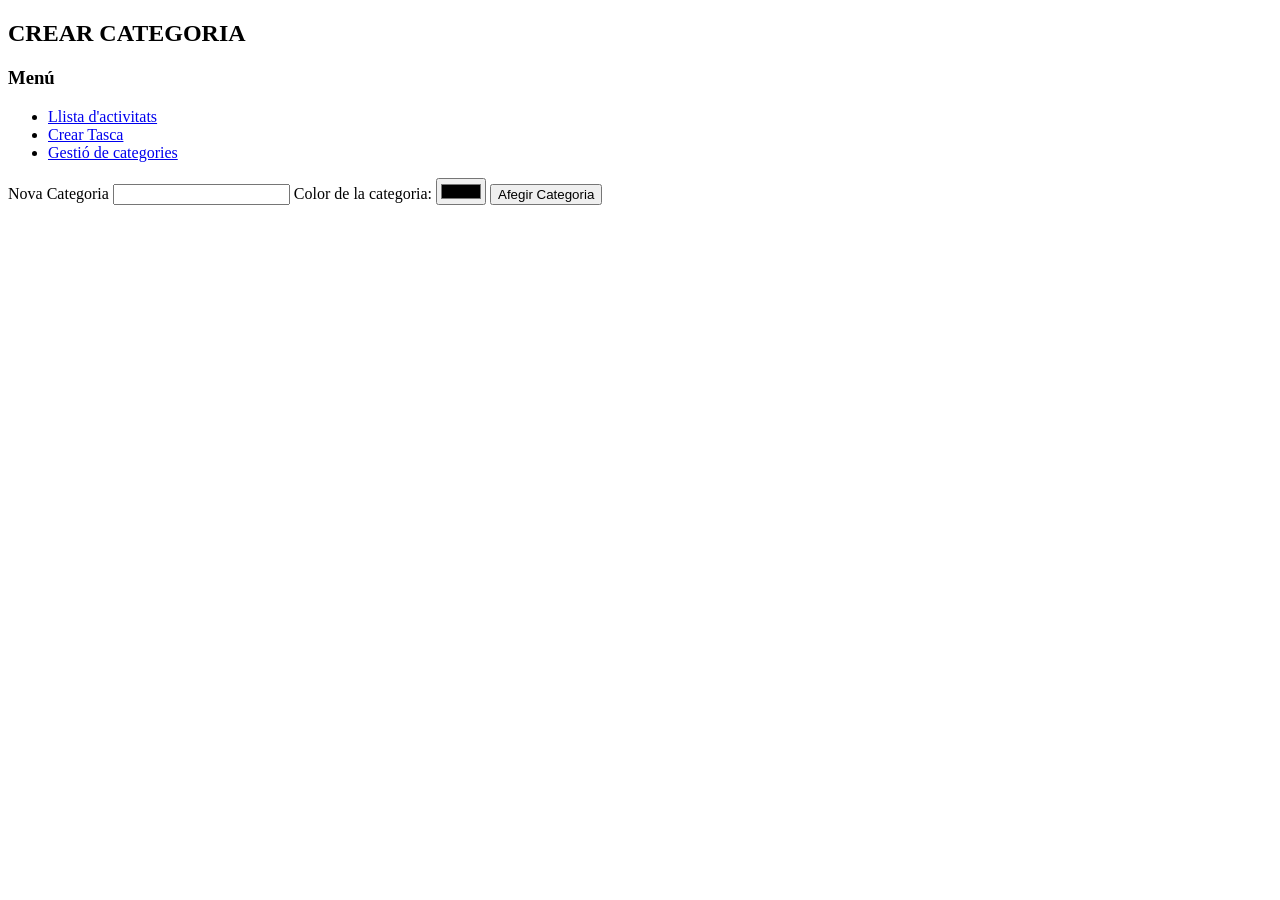
==== categories.html @ 8ab4eeb9 "<add>[Categories]: Html bàsic part de categories" ====
<!DOCTYPE html>
<html lang="ca">
<head>
  <meta charset="UTF-8">
  <meta name="viewport" content="width=device-width, initial-scale=1.0">
  <title>Categories</title>
  <link rel="stylesheet" href="">
</head>

<body>
  <header>
    <h2>CREAR CATEGORIA</h2>
    <nav class="navbarPare" id="menuPrincipal">
      <h3>Menú</h3>
      <ul>
        <li><a href="index.html">Llista d'activitats</a></li>
        <li><a href="crear-tasca.html">Crear Tasca</a></li>
        <li><a href="categories.html">Gestió de categories</a></li>
      </ul>
    </nav>
  </header>
  <main>
    
    <section class="sectionFormCategories">
      <form  id="formCategories" action="#">
        <label for="formCategories">Nova Categoria</label>
        <input type="text" name="novaCategoria" placeholder="" >

        <label for="colorCategories">Color de la categoria:</label>
        <input type="color" name="colorCategoria" placeholder="">

        <button type="submit" name="btnAfegirCategoria" required>Afegir Categoria</button>
      </form>

      <section id="seccioCategoriaCreada"></section>

    </section>




  </main>
  
</body>
</html>
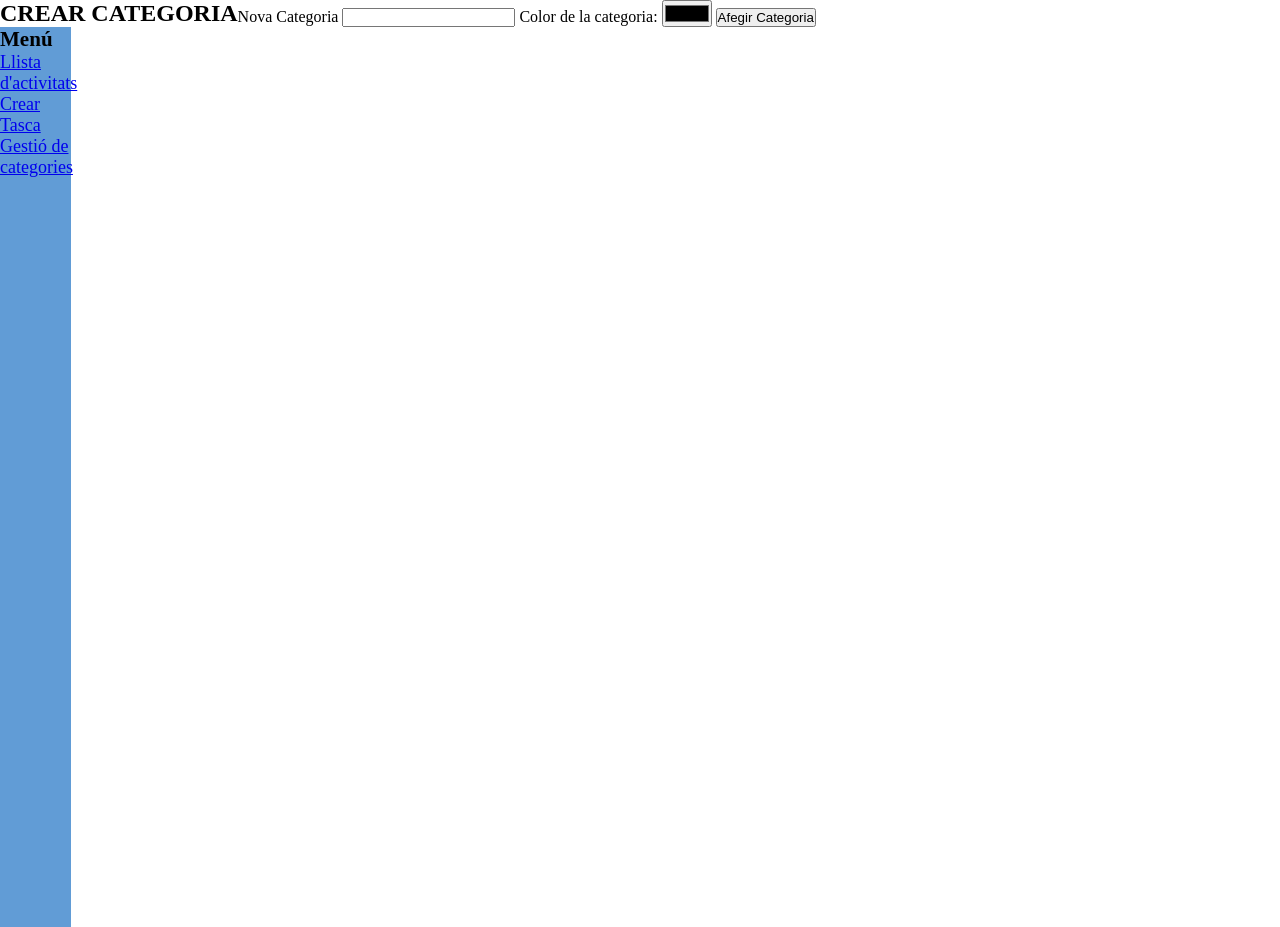
==== commit 2358dcff: "<fix>[Html, index]: Error de id/for i etiqueta arreglat" ====
--- a/categories.html
+++ b/categories.html
@@ -4,7 +4,7 @@
   <meta charset="UTF-8">
   <meta name="viewport" content="width=device-width, initial-scale=1.0">
   <title>Categories</title>
-  <link rel="stylesheet" href="">
+  <link rel="stylesheet" href="style.css">
 </head>
 
 <body>
--- a/style.css
+++ b/style.css
@@ -0,0 +1,53 @@
+/*Variables*/
+:root {
+  --color-principal: #619cd6;
+  --tamany-h3: 40px;
+  --tamany-h2:20px;
+  --tamany-lletra-normal: 18px;
+
+}
+
+* {
+  margin: 0;
+  padding: 0;
+  box-sizing: border-box; /* Inclou farcit i vora dins de les dimensions [2] */
+}
+
+body {
+  display: flex; /* Activa el Flexbox horitzontal [4] */
+  min-height: 100vh;
+}
+
+
+.seccioTitol{
+  display: flex;
+  justify-content: flex-end;
+  font-size: var(--tamany-h2);
+  margin-right: 8em; 
+}
+
+header {
+  display:block;
+  font-size:var(--tamany-lletraNormal);
+  
+}
+
+.navbarPare {
+  display: flex;
+  flex-direction: column;
+  margin: 0;
+  padding: 0;
+  width: 30%;
+  background-color: var(--color-principal);
+  font-size: var(--tamany-lletra-normal);
+  min-height: 100vh;
+
+
+}
+
+.navbarPare ul{
+  display: block;
+  list-style: none;
+  text-decoration: none;
+  font-size: var(--tamany-lletra-normal);
+}
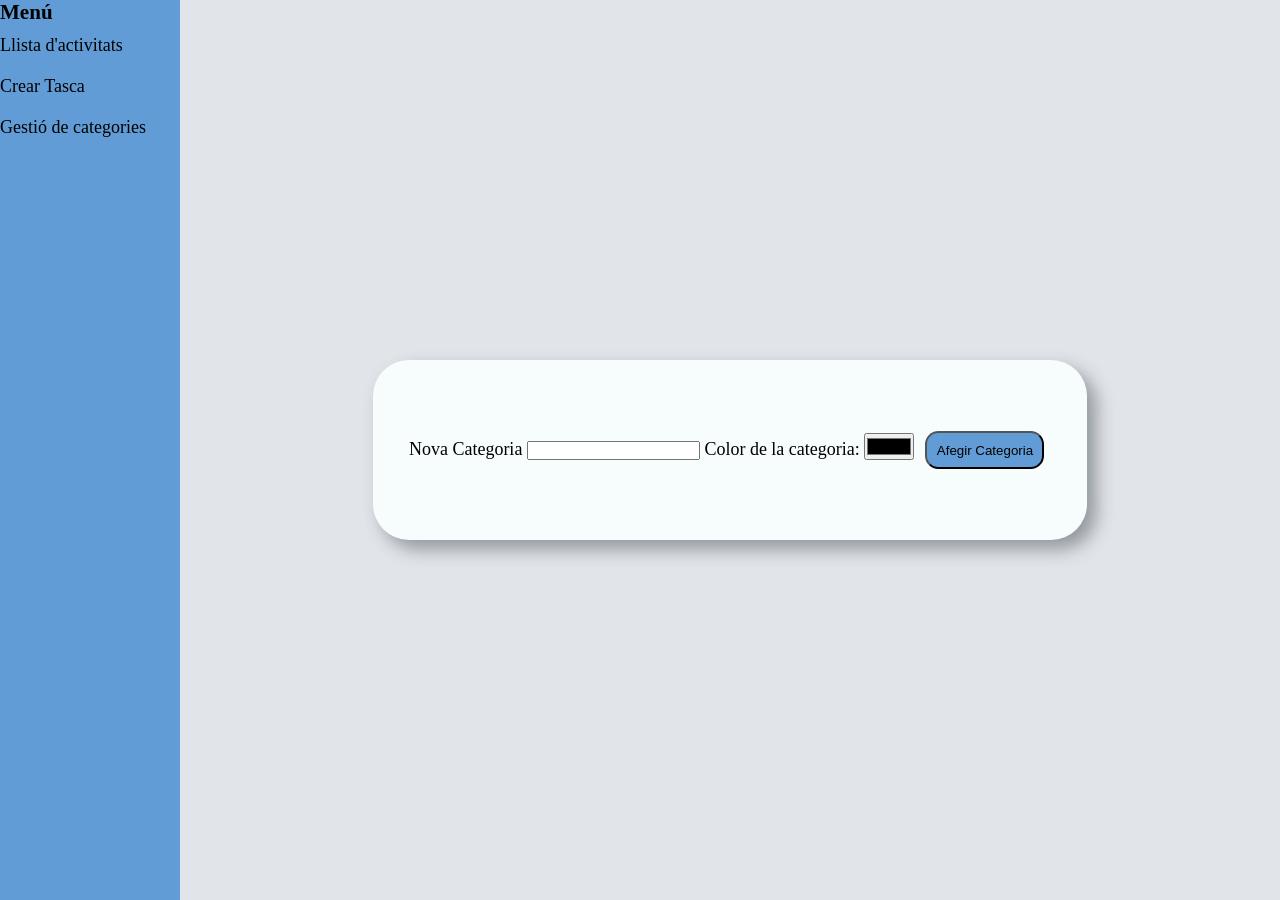
==== commit 0750932b: "<add>[categoria]: Css categoria bàsic fet" ====
--- a/categories.html
+++ b/categories.html
@@ -9,7 +9,7 @@
 
 <body>
   <header>
-    <h2>CREAR CATEGORIA</h2>
+    
     <nav class="navbarPare" id="menuPrincipal">
       <h3>Menú</h3>
       <ul>
--- a/style.css
+++ b/style.css
@@ -1,53 +1,152 @@
 /*Variables*/
 :root {
   --color-principal: #619cd6;
+  --color-fondo: rgb(225, 228, 232);
+  --color-fondo-secundari: rgb(247, 253, 253);
+  --color-click: rgb(138, 204, 138);
   --tamany-h3: 40px;
-  --tamany-h2:20px;
+  --tamany-h2: 20px;
   --tamany-lletra-normal: 18px;
-
 }
 
 * {
   margin: 0;
   padding: 0;
-  box-sizing: border-box; /* Inclou farcit i vora dins de les dimensions [2] */
+  box-sizing: border-box;
 }
 
 body {
-  display: flex; /* Activa el Flexbox horitzontal [4] */
-  min-height: 100vh;
+  display: flex;
+  background-color: var(--color-fondo);
 }
 
-
-.seccioTitol{
+main {
+  flex-grow: 1;
   display: flex;
-  justify-content: flex-end;
-  font-size: var(--tamany-h2);
-  margin-right: 8em; 
+  justify-content: center;
+  align-items: center;
 }
 
 header {
-  display:block;
-  font-size:var(--tamany-lletraNormal);
-  
+  display: block;
+  font-size: var(--tamany-lletra-normal);
 }
 
 .navbarPare {
   display: flex;
   flex-direction: column;
-  margin: 0;
-  padding: 0;
-  width: 30%;
   background-color: var(--color-principal);
   font-size: var(--tamany-lletra-normal);
+  width: 10em;
   min-height: 100vh;
-
-
 }
 
-.navbarPare ul{
+.navbarPare ul {
+  list-style: none;
+  font-size: var(--tamany-lletra-normal);
+}
+
+.seccioTitolPrincipal {
+  align-self: center;
+}
+
+.navbarPare li a {
+  text-decoration: none;
+  color: black;
   display: block;
-  list-style: none;
-  text-decoration: none;
+  padding: 10px 0;
+}
+
+.principal {
+  flex-grow: 1;
+  display: flex;
+  flex-direction: column;
+  padding: 30px;
+}
+
+/*Botons*/
+
+button {
+  background-color: var(--color-principal);
+  padding: 0.7em;
+  margin: 0.5em;
+  border-radius: 1em;
+}
+
+button:hover {
+  background-color: var(--color-click);
+  cursor: pointer;
+}
+
+/*Seccio accions pare*/
+
+.seccioAccionsPare {
+  display: inline-flex;
+  justify-content: space-between;
+  margin-top: 2em;
+  margin-bottom: 3em;
+  background-color: var(--color-fondo-secundari);
+  padding: 1em;
+  border-radius: 1em;
+}
+
+/*Secció pendents*/
+
+.seccioPendentsPare {
+  display: flex;
+  margin-bottom: 3em;
+}
+
+/*Seccio acabades*/
+
+.seccioAcabadesPare {
+  display: flex;
+  flex-direction: column;
+  margin-bottom: 2em;
+}
+.script {
+  flex-grow: 1;
+  margin-top: 2em;
+  width: fit-content;
+  height: 30em;
+  max-width: 20em;
+}
+
+/*CSS CREAR TASCA*/
+
+.seccioFormTasca {
+  flex-grow: 1;
+  display: flex;
+  flex-direction: column;
+  padding: 2em;
+  line-height: 2em;
+}
+
+.seccioFormTitol {
+  font-size: var(--tamany-h2);
+  padding: 2em;
+}
+
+.seccioTasca {
+  display: flex;
+  justify-content: center;
+  background-color: var(--color-fondo-secundari);
   font-size: var(--tamany-lletra-normal);
-}+}
+
+/*CSS CATEGORIA*/
+
+.sectionFormCategories{
+  display: flex;
+  justify-content: center;
+  margin: 1em;
+  padding: 2em;
+  background-color: var(--color-fondo-secundari);
+  font-size: var(--tamany-lletra-normal);
+  min-height: 20vh;
+  flex-direction: column;
+  align-items: flex-start;
+  border-radius: 2em;
+  box-shadow: 0.5em 0.5em 1em rgb(145, 151, 158) ;
+}
+
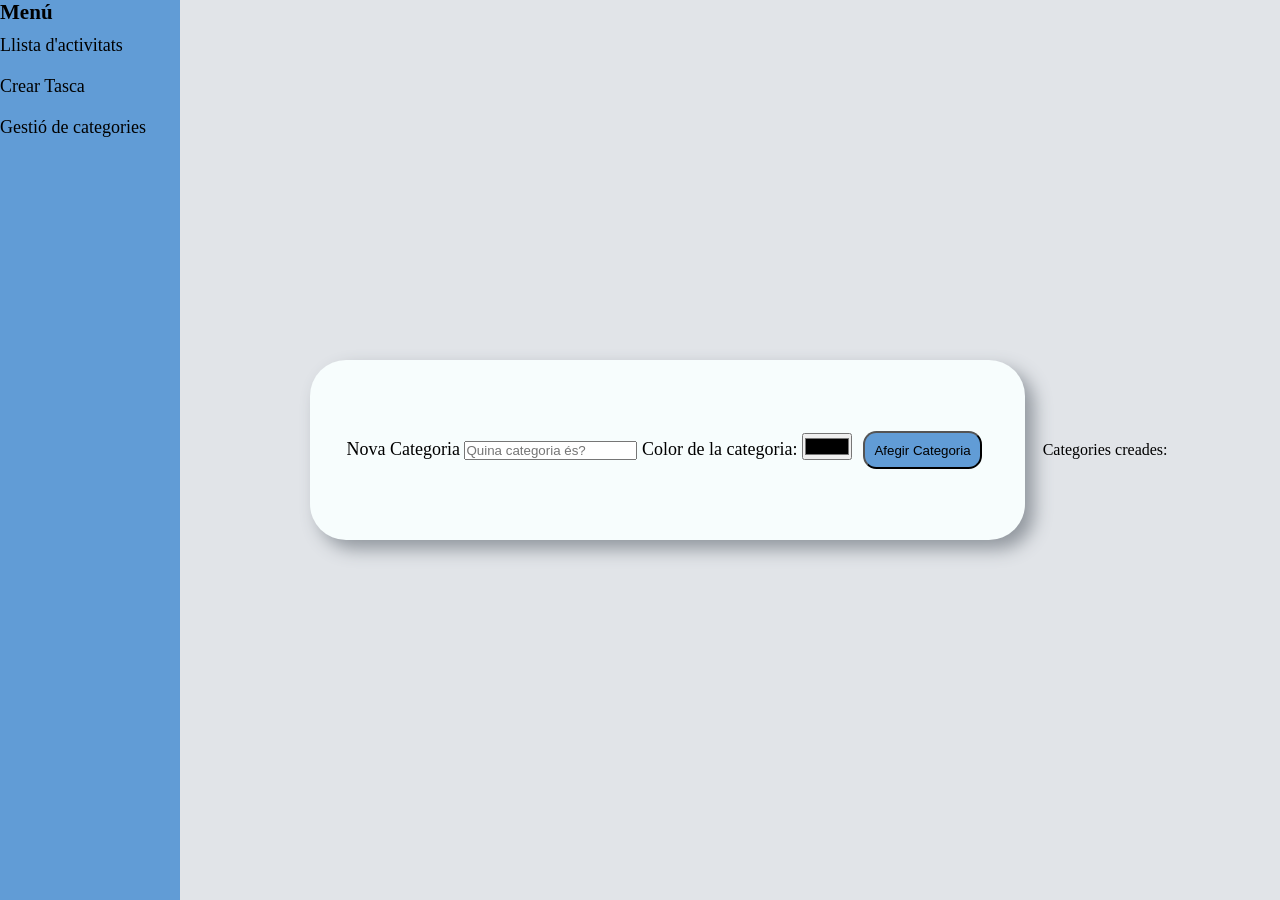
==== commit 7bb4dc23: "<add>[categories]: Dom js per veure tasca creada" ====
--- a/categories.html
+++ b/categories.html
@@ -1,15 +1,17 @@
 <!DOCTYPE html>
 <html lang="ca">
+
 <head>
   <meta charset="UTF-8">
   <meta name="viewport" content="width=device-width, initial-scale=1.0">
   <title>Categories</title>
   <link rel="stylesheet" href="style.css">
+  <link rel="icon" type="img/png" href="favicon\favicon.ico">
 </head>
 
 <body>
   <header>
-    
+
     <nav class="navbarPare" id="menuPrincipal">
       <h3>Menú</h3>
       <ul>
@@ -19,27 +21,27 @@
       </ul>
     </nav>
   </header>
+
   <main>
-    
-    <section class="sectionFormCategories">
-      <form  id="formCategories" action="#">
-        <label for="formCategories">Nova Categoria</label>
-        <input type="text" name="novaCategoria" placeholder="" >
+ <section class="sectionFormCategories">
+  <form id="formCategories">
+    <label for="nomCategoria">Nova Categoria</label>
+    <input type="text" id="nomCategoria" placeholder="Quina categoria és?" required>
 
-        <label for="colorCategories">Color de la categoria:</label>
-        <input type="color" name="colorCategoria" placeholder="">
+    <label for="colorCategoria">Color de la categoria:</label>
+    <input type="color" id="colorCategoria">
 
-        <button type="submit" name="btnAfegirCategoria" required>Afegir Categoria</button>
-      </form>
+    <button type="submit">Afegir Categoria</button>
+  </form>
+</section>
 
-      <section id="seccioCategoriaCreada"></section>
-
+      <section id="seccioCategoriaCreada">
+        <p>Categories creades: </p>
+      </section>
     </section>
 
+  </main>
+  <script type="module" src="js/categories.js"></script>
+</body>
 
-
-
-  </main>
-  
-</body>
 </html>
